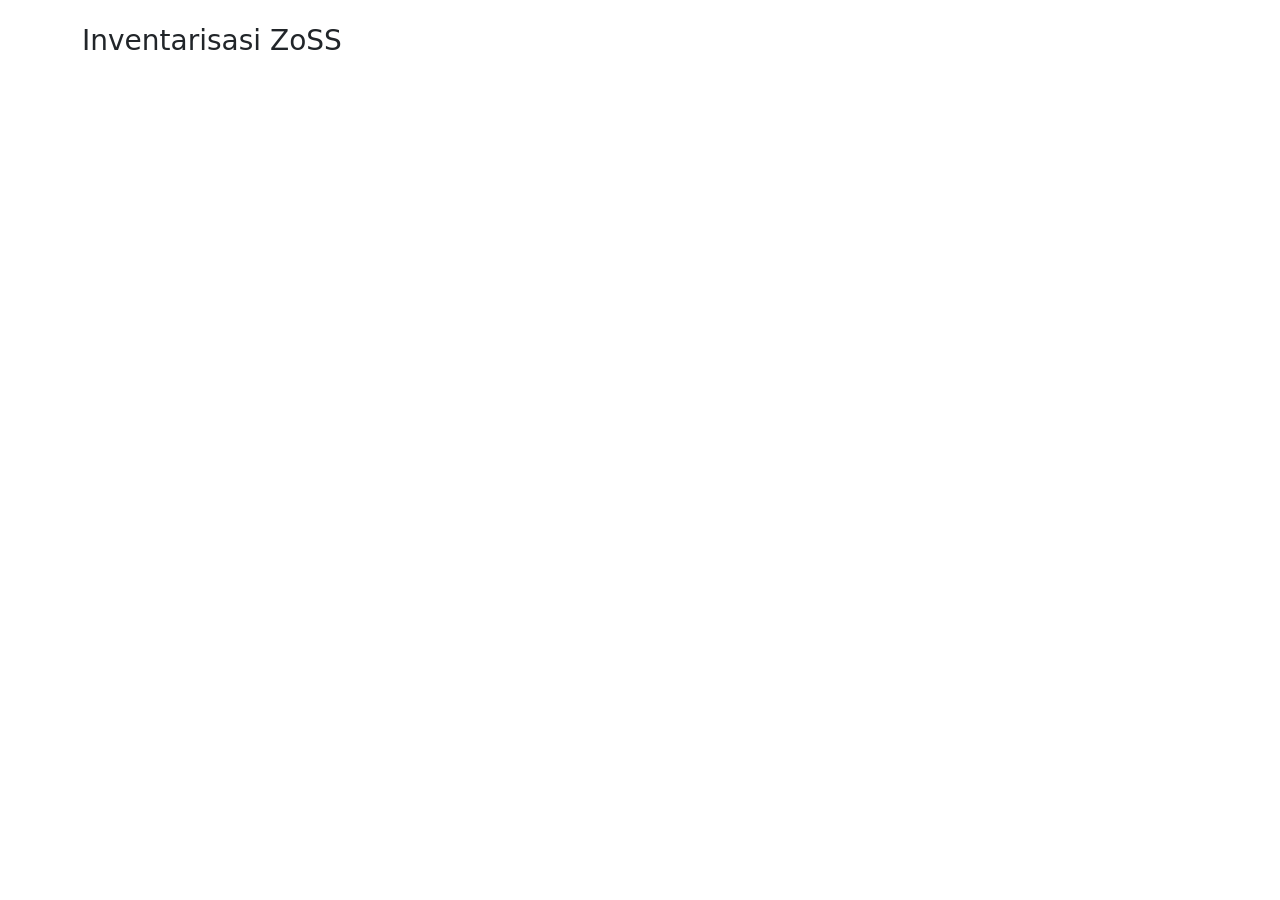
==== inventarisasi.html @ 6fe7cfc2 "Add files via upload" ====
<!DOCTYPE html>
<html>
<head>
<meta charset="UTF-8">
<title>Inventarisasi SiOSS</title>

<link href="https://cdn.jsdelivr.net/npm/bootstrap@5.3.3/dist/css/bootstrap.min.css" rel="stylesheet">
<link href="https://cdn.datatables.net/1.13.6/css/jquery.dataTables.min.css" rel="stylesheet">
</head>

<body class="container mt-4">

<h3>Inventarisasi ZoSS</h3>

<table id="table" class="display" style="width:100%"></table>

<script src="https://code.jquery.com/jquery-3.7.1.js"></script>
<script src="https://cdn.datatables.net/1.13.6/js/jquery.dataTables.min.js"></script>
<script src="https://cdn.jsdelivr.net/npm/papaparse@5.4.1/papaparse.min.js"></script>
<script src="js/spreadsheet.js"></script>

<script>
loadData().then(data => {
$('#table').DataTable({
data:data,
columns:Object.keys(data[0]).map(k=>({title:k,data:k}))
});
});
</script>

</body>
</html>
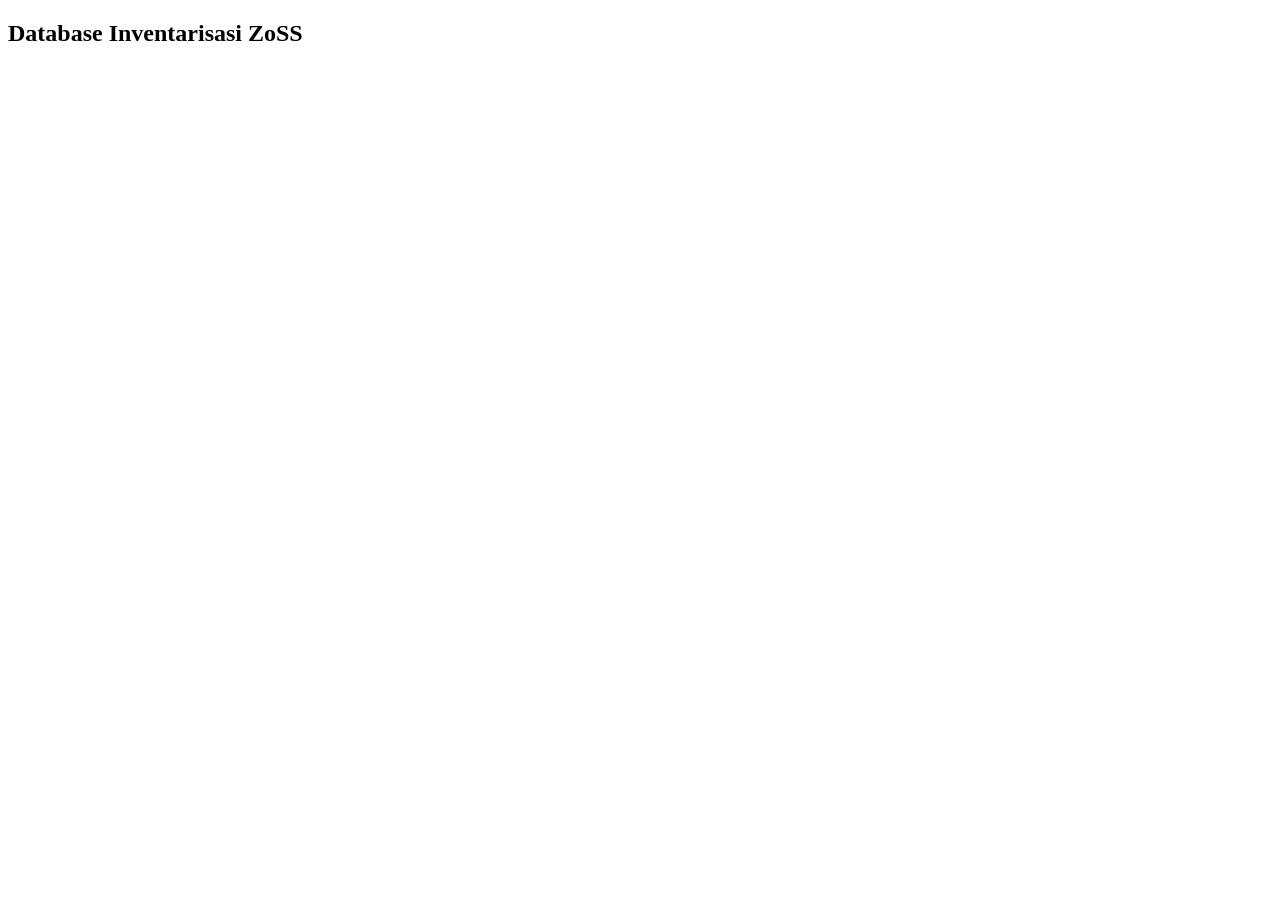
==== commit 6ba1f6c4: "Update inventarisasi.html" ====
--- a/inventarisasi.html
+++ b/inventarisasi.html
@@ -1,32 +1,19 @@
 <!DOCTYPE html>
-<html>
+<html lang="id">
 <head>
-<meta charset="UTF-8">
-<title>Inventarisasi SiOSS</title>
-
-<link href="https://cdn.jsdelivr.net/npm/bootstrap@5.3.3/dist/css/bootstrap.min.css" rel="stylesheet">
-<link href="https://cdn.datatables.net/1.13.6/css/jquery.dataTables.min.css" rel="stylesheet">
+  <meta charset="UTF-8">
+  <title>Inventarisasi ZoSS</title>
+  <link rel="stylesheet" href="css/style.css">
+  <link rel="stylesheet" href="https://cdn.datatables.net/1.13.6/css/jquery.dataTables.min.css">
 </head>
-
-<body class="container mt-4">
-
-<h3>Inventarisasi ZoSS</h3>
-
-<table id="table" class="display" style="width:100%"></table>
-
-<script src="https://code.jquery.com/jquery-3.7.1.js"></script>
-<script src="https://cdn.datatables.net/1.13.6/js/jquery.dataTables.min.js"></script>
-<script src="https://cdn.jsdelivr.net/npm/papaparse@5.4.1/papaparse.min.js"></script>
-<script src="js/spreadsheet.js"></script>
-
-<script>
-loadData().then(data => {
-$('#table').DataTable({
-data:data,
-columns:Object.keys(data[0]).map(k=>({title:k,data:k}))
-});
-});
-</script>
-
+<body>
+  <h2 class="text-center mt-3">Database Inventarisasi ZoSS</h2>
+  <div class="container">
+    <table id="zossTable" class="display" style="width:100%"></table>
+  </div>
+  <script src="https://code.jquery.com/jquery-3.7.0.min.js"></script>
+  <script src="https://cdn.datatables.net/1.13.6/js/jquery.dataTables.min.js"></script>
+  <script src="js/spreadsheet.js"></script>
 </body>
 </html>
+
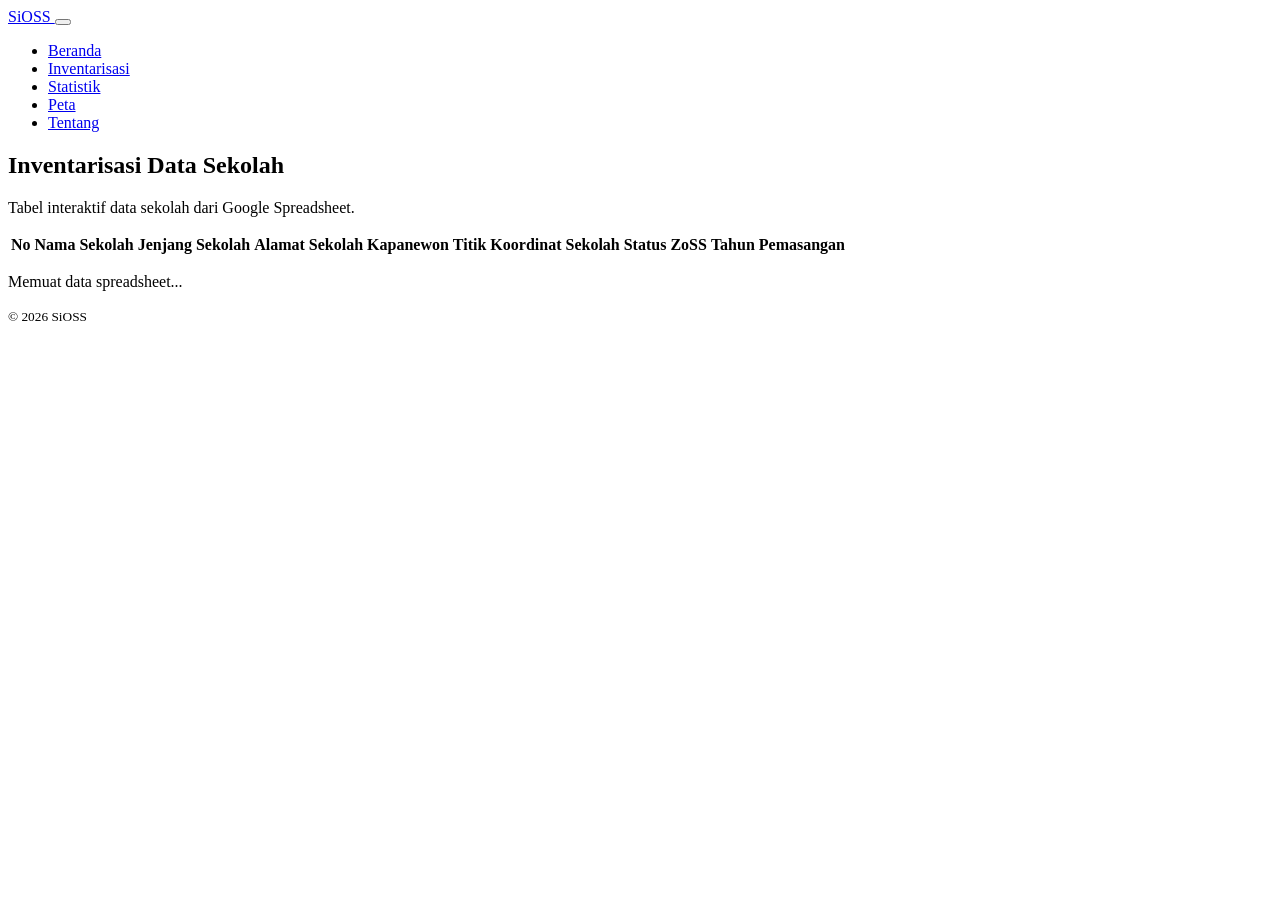
==== commit 6b8868fb: "Update inventarisasi.html" ====
--- a/inventarisasi.html
+++ b/inventarisasi.html
@@ -1,19 +1,93 @@
 <!DOCTYPE html>
 <html lang="id">
 <head>
-  <meta charset="UTF-8">
-  <title>Inventarisasi ZoSS</title>
-  <link rel="stylesheet" href="css/style.css">
-  <link rel="stylesheet" href="https://cdn.datatables.net/1.13.6/css/jquery.dataTables.min.css">
+  <meta charset="UTF-8" />
+  <meta name="viewport" content="width=device-width, initial-scale=1.0" />
+  <title>Inventarisasi Data - SiOSS</title>
+
+  <link href="[cdn.jsdelivr.net](https://cdn.jsdelivr.net/npm/bootstrap@5.3.3/dist/css/bootstrap.min.css)" rel="stylesheet" />
+  <link href="[cdn.jsdelivr.net](https://cdn.jsdelivr.net/npm/bootstrap-icons@1.11.3/font/bootstrap-icons.css)" rel="stylesheet" />
+  <link href="[cdn.datatables.net](https://cdn.datatables.net/1.13.8/css/dataTables.bootstrap5.min.css)" rel="stylesheet" />
+  <link href="[cdn.datatables.net](https://cdn.datatables.net/buttons/2.4.2/css/buttons.bootstrap5.min.css)" rel="stylesheet" />
+  <link href="css/style.css" rel="stylesheet" />
 </head>
 <body>
-  <h2 class="text-center mt-3">Database Inventarisasi ZoSS</h2>
-  <div class="container">
-    <table id="zossTable" class="display" style="width:100%"></table>
-  </div>
-  <script src="https://code.jquery.com/jquery-3.7.0.min.js"></script>
-  <script src="https://cdn.datatables.net/1.13.6/js/jquery.dataTables.min.js"></script>
+  <nav class="navbar navbar-expand-lg navbar-dark bg-primary shadow-sm sticky-top">
+    <div class="container">
+      <a class="navbar-brand fw-bold" href="index.html">
+        <i class="bi bi-shield-check me-2"></i>SiOSS
+      </a>
+      <button class="navbar-toggler" type="button" data-bs-toggle="collapse" data-bs-target="#navbarNav">
+        <span class="navbar-toggler-icon"></span>
+      </button>
+      <div class="collapse navbar-collapse" id="navbarNav">
+        <ul class="navbar-nav ms-auto">
+          <li class="nav-item"><a class="nav-link" href="index.html">Beranda</a></li>
+          <li class="nav-item"><a class="nav-link active" href="inventarisasi.html">Inventarisasi</a></li>
+          <li class="nav-item"><a class="nav-link" href="statistik.html">Statistik</a></li>
+          <li class="nav-item"><a class="nav-link" href="peta.html">Peta</a></li>
+          <li class="nav-item"><a class="nav-link" href="tentang.html">Tentang</a></li>
+        </ul>
+      </div>
+    </div>
+  </nav>
+
+  <section class="page-header">
+    <div class="container">
+      <h1 class="fw-bold">Inventarisasi Data Sekolah</h1>
+      <p class="mb-0">Tabel interaktif data sekolah dari Google Spreadsheet.</p>
+    </div>
+  </section>
+
+  <section class="py-4">
+    <div class="container">
+      <div class="card shadow-sm border-0">
+        <div class="card-body">
+          <div class="table-responsive">
+            <table id="schoolTable" class="table table-striped table-bordered align-middle w-100">
+              <thead class="table-primary">
+                <tr>
+                  <th>No</th>
+                  <th>Nama Sekolah</th>
+                  <th>Jenjang Sekolah</th>
+                  <th>Alamat Sekolah</th>
+                  <th>Kapanewon</th>
+                  <th>Titik Koordinat Sekolah</th>
+                  <th>Status ZoSS</th>
+                  <th>Tahun Pemasangan</th>
+                </tr>
+              </thead>
+              <tbody></tbody>
+            </table>
+          </div>
+          <div id="tableLoading" class="text-center py-4">
+            <div class="spinner-border text-primary" role="status"></div>
+            <p class="mt-2 mb-0">Memuat data spreadsheet...</p>
+          </div>
+        </div>
+      </div>
+    </div>
+  </section>
+
+  <footer class="bg-dark text-white py-4">
+    <div class="container text-center">
+      <small>&copy; 2026 SiOSS</small>
+    </div>
+  </footer>
+
+  <script src="[code.jquery.com](https://code.jquery.com/jquery-3.7.1.min.js)"></script>
+  <script src="[cdn.jsdelivr.net](https://cdn.jsdelivr.net/npm/bootstrap@5.3.3/dist/js/bootstrap.bundle.min.js)"></script>
+
+  <script src="[cdn.datatables.net](https://cdn.datatables.net/1.13.8/js/jquery.dataTables.min.js)"></script>
+  <script src="[cdn.datatables.net](https://cdn.datatables.net/1.13.8/js/dataTables.bootstrap5.min.js)"></script>
+
+  <script src="[cdn.datatables.net](https://cdn.datatables.net/buttons/2.4.2/js/dataTables.buttons.min.js)"></script>
+  <script src="[cdn.datatables.net](https://cdn.datatables.net/buttons/2.4.2/js/buttons.bootstrap5.min.js)"></script>
+  <script src="[cdnjs.cloudflare.com](https://cdnjs.cloudflare.com/ajax/libs/jszip/3.10.1/jszip.min.js)"></script>
+  <script src="[cdn.datatables.net](https://cdn.datatables.net/buttons/2.4.2/js/buttons.html5.min.js)"></script>
+  <script src="[cdn.datatables.net](https://cdn.datatables.net/buttons/2.4.2/js/buttons.print.min.js)"></script>
+
   <script src="js/spreadsheet.js"></script>
+  <script src="js/app.js"></script>
 </body>
 </html>
-
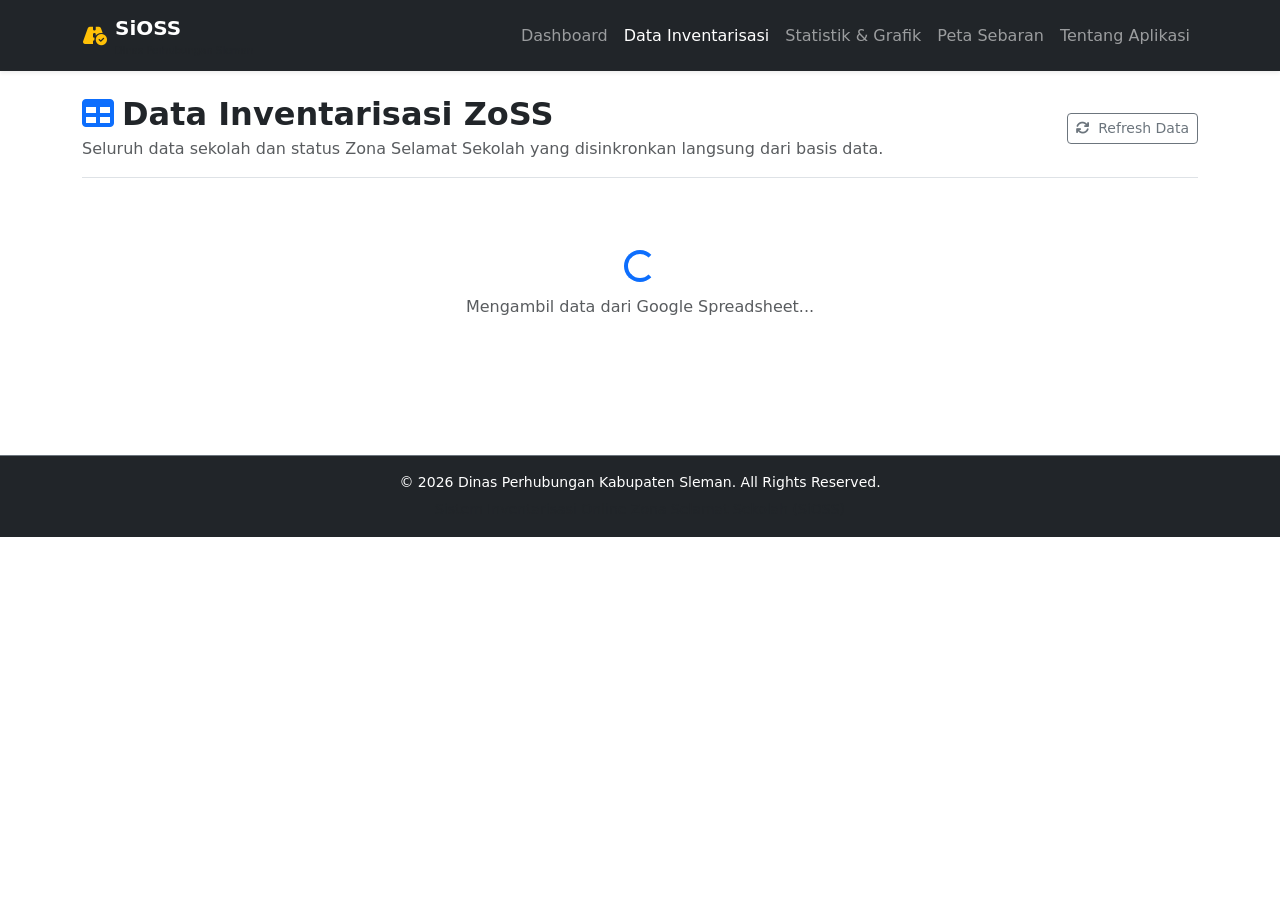
==== commit e93393fd: "Update inventarisasi.html" ====
--- a/inventarisasi.html
+++ b/inventarisasi.html
@@ -1,93 +1,94 @@
 <!DOCTYPE html>
 <html lang="id">
 <head>
-  <meta charset="UTF-8" />
-  <meta name="viewport" content="width=device-width, initial-scale=1.0" />
-  <title>Inventarisasi Data - SiOSS</title>
-
-  <link href="[cdn.jsdelivr.net](https://cdn.jsdelivr.net/npm/bootstrap@5.3.3/dist/css/bootstrap.min.css)" rel="stylesheet" />
-  <link href="[cdn.jsdelivr.net](https://cdn.jsdelivr.net/npm/bootstrap-icons@1.11.3/font/bootstrap-icons.css)" rel="stylesheet" />
-  <link href="[cdn.datatables.net](https://cdn.datatables.net/1.13.8/css/dataTables.bootstrap5.min.css)" rel="stylesheet" />
-  <link href="[cdn.datatables.net](https://cdn.datatables.net/buttons/2.4.2/css/buttons.bootstrap5.min.css)" rel="stylesheet" />
-  <link href="css/style.css" rel="stylesheet" />
+    <meta charset="UTF-8">
+    <meta name="viewport" content="width=device-width, initial-scale=1.0">
+    <title>Data Inventarisasi - SiOSS Sleman</title>
+    <link href="https://cdn.jsdelivr.net/npm/bootstrap@5.3.0/dist/css/bootstrap.min.css" rel="stylesheet">
+    <link href="https://cdnjs.cloudflare.com/ajax/libs/font-awesome/6.4.0/css/all.min.css" rel="stylesheet">
+    <link href="https://cdn.datatables.net/1.13.5/css/dataTables.bootstrap5.min.css" rel="stylesheet">
+    <link href="css/style.css" rel="stylesheet">
 </head>
 <body>
-  <nav class="navbar navbar-expand-lg navbar-dark bg-primary shadow-sm sticky-top">
-    <div class="container">
-      <a class="navbar-brand fw-bold" href="index.html">
-        <i class="bi bi-shield-check me-2"></i>SiOSS
-      </a>
-      <button class="navbar-toggler" type="button" data-bs-toggle="collapse" data-bs-target="#navbarNav">
-        <span class="navbar-toggler-icon"></span>
-      </button>
-      <div class="collapse navbar-collapse" id="navbarNav">
-        <ul class="navbar-nav ms-auto">
-          <li class="nav-item"><a class="nav-link" href="index.html">Beranda</a></li>
-          <li class="nav-item"><a class="nav-link active" href="inventarisasi.html">Inventarisasi</a></li>
-          <li class="nav-item"><a class="nav-link" href="statistik.html">Statistik</a></li>
-          <li class="nav-item"><a class="nav-link" href="peta.html">Peta</a></li>
-          <li class="nav-item"><a class="nav-link" href="tentang.html">Tentang</a></li>
-        </ul>
-      </div>
+
+    <nav class="navbar navbar-expand-lg navbar-dark bg-dark sticky-top shadow-sm">
+        <div class="container">
+            <a class="navbar-brand d-flex align-items-center" href="index.html">
+                <i class="fa-solid fa-road-circle-check me-2 text-warning"></i>
+                <div>
+                    <span class="fw-bold tracking-wide">SiOSS</span>
+                    <small class="d-block text-muted" style="font-size: 10px;">Dinas Perhubungan Sleman</small>
+                </div>
+            </a>
+            <button class="navbar-toggler" type="button" data-bs-toggle="collapse" data-bs-target="#navbarNav">
+                <span class="navbar-toggler-icon"></span>
+            </button>
+            <div class="collapse navbar-collapse" id="navbarNav">
+                <ul class="navbar-nav ms-auto">
+                    <li class="nav-item"><a class="nav-link" href="index.html">Dashboard</a></li>
+                    <li class="nav-item"><a class="nav-link active" href="inventarisasi.html">Data Inventarisasi</a></li>
+                    <li class="nav-item"><a class="nav-link" href="statistik.html">Statistik & Grafik</a></li>
+                    <li class="nav-item"><a class="nav-link" href="peta.html">Peta Sebaran</a></li>
+                    <li class="nav-item"><a class="nav-link" href="tentang.html">Tentang Aplikasi</a></li>
+                </ul>
+            </div>
+        </div>
+    </nav>
+
+    <div class="container py-4 mb-5">
+        <div class="d-flex align-items-center justify-content-between border-bottom pb-3 mb-4">
+            <div>
+                <h2 class="fw-bold text-dark mb-1"><i class="fa-solid fa-table me-2 text-primary"></i>Data Inventarisasi ZoSS</h2>
+                <p class="text-muted mb-0">Seluruh data sekolah dan status Zona Selamat Sekolah yang disinkronkan langsung dari basis data.</p>
+            </div>
+            <div>
+                <button class="btn btn-outline-secondary btn-sm" onclick="refreshSpreadsheetData()"><i class="fa-solid fa-sync me-1"></i> Refresh Data</button>
+            </div>
+        </div>
+
+        <div id="loading-spinner" class="text-center py-5">
+            <div class="spinner-border text-primary" role="status">
+                <span class="visually-hidden">Memuat data...</span>
+            </div>
+            <p class="text-muted mt-2">Mengambil data dari Google Spreadsheet...</p>
+        </div>
+
+        <div id="table-container" class="card shadow-sm border-0 d-none">
+            <div class="card-body">
+                <div class="table-responsive">
+                    <table id="zossTable" class="table table-striped table-hover width-100">
+                        <thead class="table-dark">
+                            <tr>
+                                <th>Nama Sekolah</th>
+                                <th>Alamat Sekolah</th>
+                                <th>Kapanewon</th>
+                                <th>Status ZoSS</th>
+                                <th>Tahun Pasang</th>
+                                <th>Status Jalan</th>
+                                <th>Kondisi Marka</th>
+                            </tr>
+                        </thead>
+                        <tbody>
+                            </tbody>
+                    </table>
+                </div>
+            </div>
+        </div>
     </div>
-  </nav>
 
-  <section class="page-header">
-    <div class="container">
-      <h1 class="fw-bold">Inventarisasi Data Sekolah</h1>
-      <p class="mb-0">Tabel interaktif data sekolah dari Google Spreadsheet.</p>
-    </div>
-  </section>
+    <footer class="bg-dark text-white text-center py-3 mt-auto border-top border-secondary">
+        <div class="container">
+            <p class="mb-1" style="font-size: 14px;">&copy; 2026 Dinas Perhubungan Kabupaten Sleman. All Rights Reserved.</p>
+            <small class="text-muted">Sistem Inventarisasi Online Zona Selamat Sekolah (SiOSS)</small>
+        </div>
+    </footer>
 
-  <section class="py-4">
-    <div class="container">
-      <div class="card shadow-sm border-0">
-        <div class="card-body">
-          <div class="table-responsive">
-            <table id="schoolTable" class="table table-striped table-bordered align-middle w-100">
-              <thead class="table-primary">
-                <tr>
-                  <th>No</th>
-                  <th>Nama Sekolah</th>
-                  <th>Jenjang Sekolah</th>
-                  <th>Alamat Sekolah</th>
-                  <th>Kapanewon</th>
-                  <th>Titik Koordinat Sekolah</th>
-                  <th>Status ZoSS</th>
-                  <th>Tahun Pemasangan</th>
-                </tr>
-              </thead>
-              <tbody></tbody>
-            </table>
-          </div>
-          <div id="tableLoading" class="text-center py-4">
-            <div class="spinner-border text-primary" role="status"></div>
-            <p class="mt-2 mb-0">Memuat data spreadsheet...</p>
-          </div>
-        </div>
-      </div>
-    </div>
-  </section>
-
-  <footer class="bg-dark text-white py-4">
-    <div class="container text-center">
-      <small>&copy; 2026 SiOSS</small>
-    </div>
-  </footer>
-
-  <script src="[code.jquery.com](https://code.jquery.com/jquery-3.7.1.min.js)"></script>
-  <script src="[cdn.jsdelivr.net](https://cdn.jsdelivr.net/npm/bootstrap@5.3.3/dist/js/bootstrap.bundle.min.js)"></script>
-
-  <script src="[cdn.datatables.net](https://cdn.datatables.net/1.13.8/js/jquery.dataTables.min.js)"></script>
-  <script src="[cdn.datatables.net](https://cdn.datatables.net/1.13.8/js/dataTables.bootstrap5.min.js)"></script>
-
-  <script src="[cdn.datatables.net](https://cdn.datatables.net/buttons/2.4.2/js/dataTables.buttons.min.js)"></script>
-  <script src="[cdn.datatables.net](https://cdn.datatables.net/buttons/2.4.2/js/buttons.bootstrap5.min.js)"></script>
-  <script src="[cdnjs.cloudflare.com](https://cdnjs.cloudflare.com/ajax/libs/jszip/3.10.1/jszip.min.js)"></script>
-  <script src="[cdn.datatables.net](https://cdn.datatables.net/buttons/2.4.2/js/buttons.html5.min.js)"></script>
-  <script src="[cdn.datatables.net](https://cdn.datatables.net/buttons/2.4.2/js/buttons.print.min.js)"></script>
-
-  <script src="js/spreadsheet.js"></script>
-  <script src="js/app.js"></script>
+    <script src="https://cdn.jsdelivr.net/npm/bootstrap@5.3.0/dist/js/bootstrap.bundle.min.js"></script>
+    <script src="https://code.jquery.com/jquery-3.6.4.min.js"></script>
+    <script src="https://cdn.datatables.net/1.13.5/js/jquery.dataTables.min.js"></script>
+    <script src="https://cdn.datatables.net/1.13.5/js/dataTables.bootstrap5.min.js"></script>
+    
+    <script src="js/spreadsheet.js"></script>
+    <script src="js/app.js"></script>
 </body>
 </html>
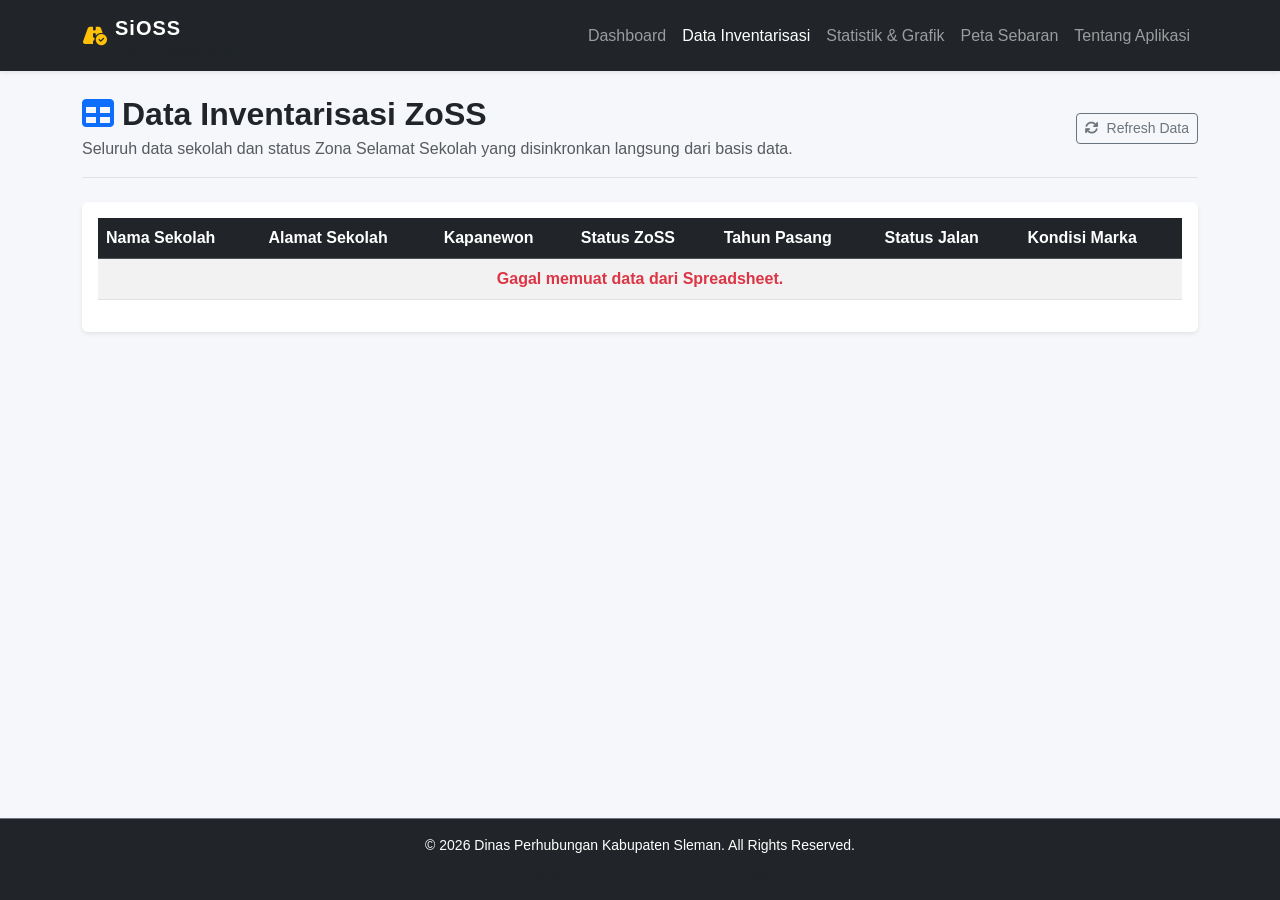
==== commit 7357ac90: "Update inventarisasi.html" ====
--- a/inventarisasi.html
+++ b/inventarisasi.html
@@ -7,7 +7,18 @@
     <link href="https://cdn.jsdelivr.net/npm/bootstrap@5.3.0/dist/css/bootstrap.min.css" rel="stylesheet">
     <link href="https://cdnjs.cloudflare.com/ajax/libs/font-awesome/6.4.0/css/all.min.css" rel="stylesheet">
     <link href="https://cdn.datatables.net/1.13.5/css/dataTables.bootstrap5.min.css" rel="stylesheet">
-    <link href="css/style.css" rel="stylesheet">
+    <style>
+        body {
+            background-color: #f5f7fa;
+            font-family: 'Segoe UI', Tahoma, Geneva, Verdana, sans-serif;
+            min-height: 100vh;
+            display: flex;
+            flex-direction: column;
+        }
+        .tracking-wide { letter-spacing: 1px; }
+        table.dataTable thead th { font-weight: 600; font-size: 14px; }
+        table.dataTable tbody td { font-size: 14px; vertical-align: middle; }
+    </style>
 </head>
 <body>
 
@@ -42,7 +53,7 @@
                 <p class="text-muted mb-0">Seluruh data sekolah dan status Zona Selamat Sekolah yang disinkronkan langsung dari basis data.</p>
             </div>
             <div>
-                <button class="btn btn-outline-secondary btn-sm" onclick="refreshSpreadsheetData()"><i class="fa-solid fa-sync me-1"></i> Refresh Data</button>
+                <button class="btn btn-outline-secondary btn-sm" onclick="window.location.reload()"><i class="fa-solid fa-sync me-1"></i> Refresh Data</button>
             </div>
         </div>
 
@@ -83,12 +94,98 @@
         </div>
     </footer>
 
+    <script src="https://code.jquery.com/jquery-3.6.4.min.js"></script>
     <script src="https://cdn.jsdelivr.net/npm/bootstrap@5.3.0/dist/js/bootstrap.bundle.min.js"></script>
-    <script src="https://code.jquery.com/jquery-3.6.4.min.js"></script>
     <script src="https://cdn.datatables.net/1.13.5/js/jquery.dataTables.min.js"></script>
     <script src="https://cdn.datatables.net/1.13.5/js/dataTables.bootstrap5.min.js"></script>
     
-    <script src="js/spreadsheet.js"></script>
-    <script src="js/app.js"></script>
+    <script>
+        const SPREADSHEET_CSV_URL = "https://docs.google.com/spreadsheets/d/1vRdsw-kqJf1uuvB1Ame5UwemOGitSCmhHGI9r4EpxZOgqXHHEGTbMXFxWT5XE8xzk3MppbC9oa1M0YX/gviz/tq?tqx=out:csv&gid=350880467";
+
+        function parseCSV(text) {
+            let lines = []; let row = [""]; let inQuotes = false;
+            for (let i = 0; i < text.length; i++) {
+                let c = text[i]; let next = text[i+1];
+                if (c === '"') { if (inQuotes && next === '"') { row[row.length - 1] += '"'; i++; } else { inQuotes = !inQuotes; } }
+                else if (c === ',' && !inQuotes) { row.push(''); }
+                else if ((c === '\r' || c === '\n') && !inQuotes) { if (c === '\r' && next === '\n') { i++; } lines.push(row); row = ['']; }
+                else { row[row.length - 1] += c; }
+            }
+            if (row.length > 1 || row[0] !== '') { lines.push(row); }
+            return lines;
+        }
+
+        async function fetchSpreadsheetData() {
+            try {
+                const response = await fetch(SPREADSHEET_CSV_URL);
+                if (!response.ok) throw new Error("Gagal mengambil data.");
+                const csvText = await response.text();
+                const parsedLines = parseCSV(csvText);
+                const formattedData = [];
+                for (let i = 1; i < parsedLines.length; i++) {
+                    const row = parsedLines[i];
+                    if (row.length < 8) continue; 
+                    formattedData.push({
+                        nama_sekolah: row[0] ? row[0].trim() : "",
+                        alamat: row[1] ? row[1].trim() : "",
+                        kapanewon: row[2] ? row[2].trim() : "",
+                        status_zoss: row[4] ? row[4].trim() : "Belum",
+                        tahun_pasang: row[5] ? row[5].trim() : "-",
+                        status_jalan: row[6] ? row[6].trim() : "-",
+                        kondisi_marka: row[7] ? row[7].trim() : "-"
+                    });
+                }
+                return formattedData;
+            } catch (e) {
+                console.error(e);
+                return [];
+            }
+        }
+
+        document.addEventListener("DOMContentLoaded", async () => {
+            const data = await fetchSpreadsheetData();
+            const tbody = document.querySelector("#zossTable tbody");
+            if (!tbody) return;
+            tbody.innerHTML = "";
+            
+            if (data.length === 0) {
+                document.getElementById("loading-spinner").classList.add("d-none");
+                document.getElementById("table-container").classList.remove("d-none");
+                tbody.innerHTML = `<tr><td colspan="7" class="text-center text-danger fw-bold">Gagal memuat data dari Spreadsheet.</td></tr>`;
+                return;
+            }
+
+            data.forEach(item => {
+                let badgeZoss = item.status_zoss.toLowerCase().includes("sudah") 
+                    ? '<span class="badge bg-success">Sudah</span>' : '<span class="badge bg-danger">Belum</span>';
+                
+                let badgeMarka = `<span class="badge bg-secondary">${item.kondisi_marka}</span>`;
+                if (item.kondisi_marka.toLowerCase() === 'baik') badgeMarka = '<span class="badge bg-success">Baik</span>';
+                if (item.kondisi_marka.toLowerCase() === 'pudar') badgeMarka = '<span class="badge bg-warning text-dark">Pudar</span>';
+                if (item.kondisi_marka.toLowerCase() === 'rusak') badgeMarka = '<span class="badge bg-danger">Rusak</span>';
+
+                const row = document.createElement("tr");
+                row.innerHTML = `
+                    <td class="fw-bold">${item.nama_sekolah}</td>
+                    <td>${item.alamat}</td>
+                    <td>${item.kapanewon}</td>
+                    <td>${badgeZoss}</td>
+                    <td>${item.tahun_pasang}</td>
+                    <td>${item.status_jalan}</td>
+                    <td>${badgeMarka}</td>
+                `;
+                tbody.appendChild(row);
+            });
+
+            document.getElementById("loading-spinner").classList.add("d-none");
+            document.getElementById("table-container").classList.remove("d-none");
+            
+            $('#zossTable').DataTable({
+                language: { url: 'https://cdn.datatables.net/plug-ins/1.13.5/i18n/id.json' },
+                pageLength: 10,
+                responsive: true
+            });
+        });
+    </script>
 </body>
 </html>
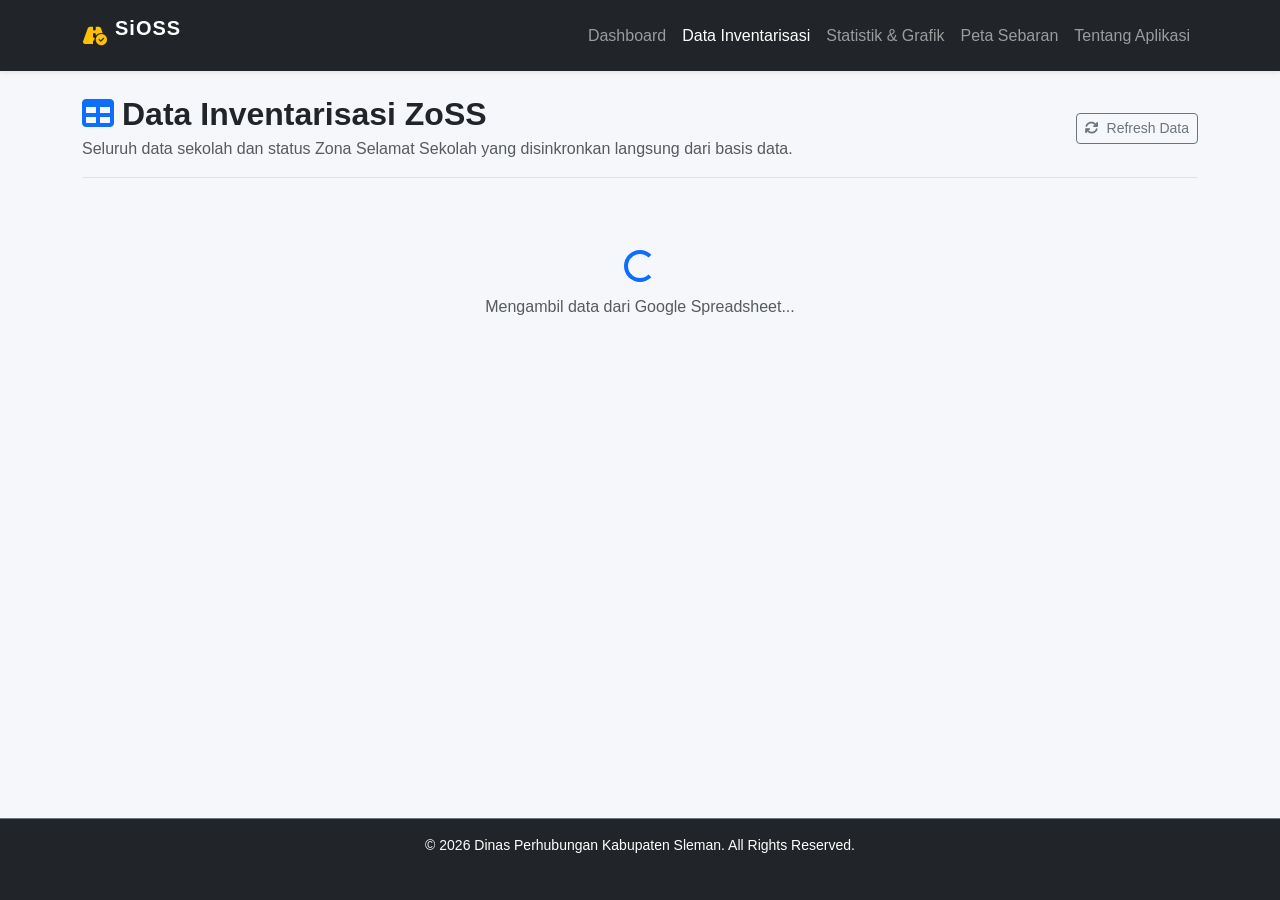
==== commit e0f816c4: "Update inventarisasi.html" ====
--- a/inventarisasi.html
+++ b/inventarisasi.html
@@ -100,8 +100,7 @@
     <script src="https://cdn.datatables.net/1.13.5/js/dataTables.bootstrap5.min.js"></script>
     
     <script>
-        const SPREADSHEET_CSV_URL = "https://docs.google.com/spreadsheets/d/1vRdsw-kqJf1uuvB1Ame5UwemOGitSCmhHGI9r4EpxZOgqXHHEGTbMXFxWT5XE8xzk3MppbC9oa1M0YX/gviz/tq?tqx=out:csv&gid=350880467";
-
+        const SPREADSHEET_CSV_URL = "const SPREADSHEET_CSV_URL = "https://docs.google.com/spreadsheets/d/e/2PACX-1vRdsw-kqJf1uuvB1Ame5UwemOGitSCmhHGI9r4EpxZOgqXHHEGTbMXFxWT5XE8xzk3MppbC9oa1M0YX/export?format=csv&gid=350880467";
         function parseCSV(text) {
             let lines = []; let row = [""]; let inQuotes = false;
             for (let i = 0; i < text.length; i++) {
@@ -124,7 +123,7 @@
                 const formattedData = [];
                 for (let i = 1; i < parsedLines.length; i++) {
                     const row = parsedLines[i];
-                    if (row.length < 8) continue; 
+                    if (row.length < 2) continue; 
                     formattedData.push({
                         nama_sekolah: row[0] ? row[0].trim() : "",
                         alamat: row[1] ? row[1].trim() : "",
